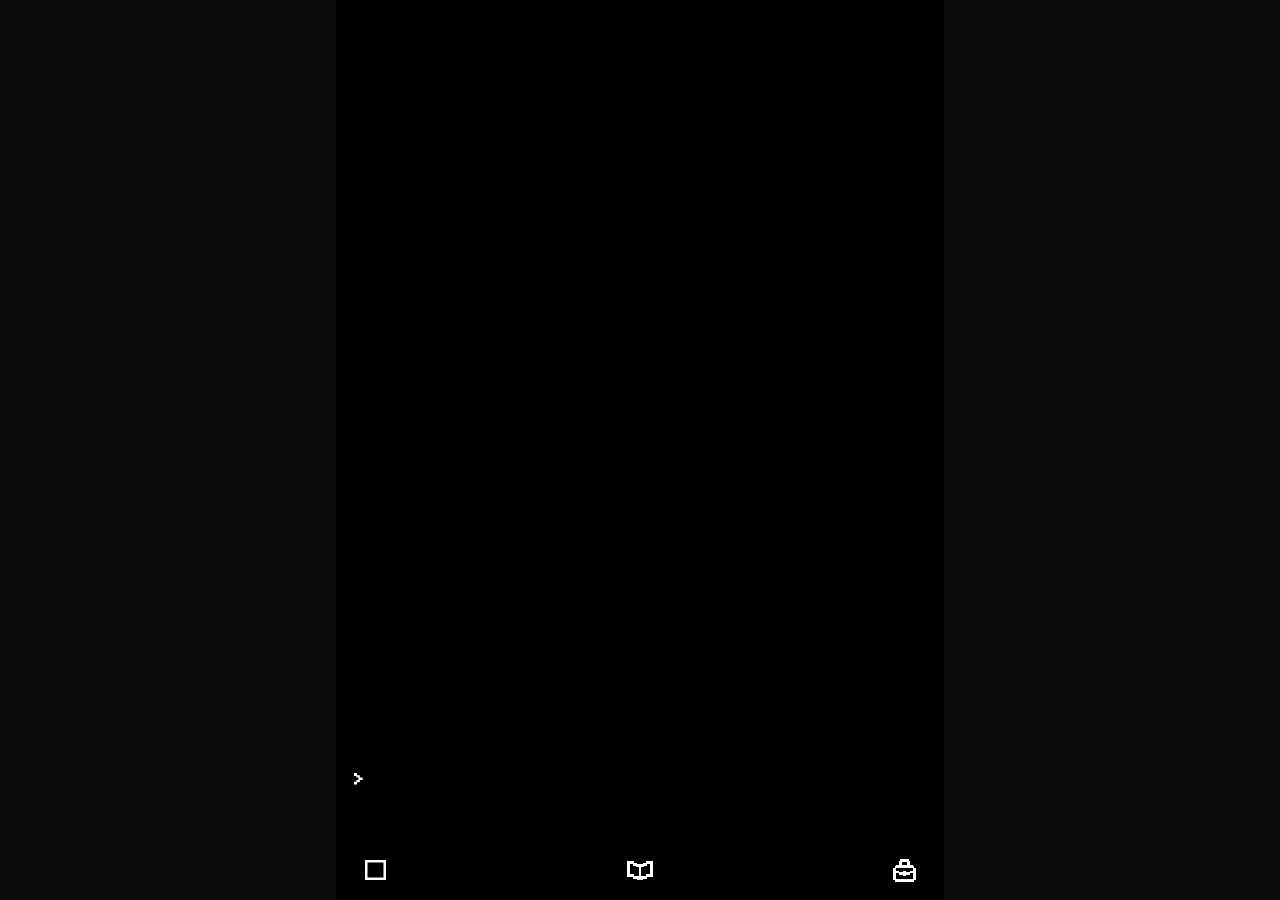
==== esoteric/index.html @ b3be0dc5 "Esoteric stairs in the wall: walked into, treads narrowing toward the edge Co-Authored-By: Claude Op" ====
<!doctype html>
<html lang="en" data-edition="esoteric">
<head>
<meta charset="utf-8">
<meta name="viewport" content="width=device-width, initial-scale=1, viewport-fit=cover, user-scalable=no">
<meta name="theme-color" content="#000000">
<meta name="mobile-web-app-capable" content="yes">
<meta name="apple-mobile-web-app-capable" content="yes">
<meta name="apple-mobile-web-app-status-bar-style" content="black">
<title>LIKE LIKE · esoteric</title>
<link rel="icon" href="data:,">
<link rel="preload" href="font/crooked-hand.woff2?v=6" as="font" type="font/woff2" crossorigin>
<link rel="stylesheet" href="../style.css?v=7">
<link rel="stylesheet" href="edition.css?v=8">
<link rel="stylesheet" href="type.css?v=8">
<link rel="stylesheet" href="controls.css?v=8">
<!-- Load matching room geometry, pointer input and art even with a previous edition cached. -->
<script type="importmap">
{
  "imports": {
    "../src/config.js": "../src/config.js?v=9",
    "../src/game.js": "../src/game.js?v=9",
    "../src/gen.js": "../src/gen.js?v=7",
    "../src/fov.js": "../src/fov.js?v=2",
    "../src/path.js": "../src/path.js?v=2",
    "../src/render.js": "../src/render.js?v=8",
    "../src/marks.js": "../src/marks.js?v=4",
    "../src/text.js": "../src/text.js?v=8",
    "../src/input.js": "../src/input.js?v=6",
    "./edition.js": "./edition.js?v=7",
    "./symbols.js": "./symbols.js?v=7",
    "./terrain.js": "./terrain.js?v=10"
  }
}
</script>
</head>
<body>
<main id="stage">
  <div id="screen" data-look="dark">

    <section id="log" aria-live="polite">
      <div id="log-lines"></div>
    </section>

    <section id="map-wrap">
      <div id="map-field">
        <div id="map" class="map"></div>
      </div>
      <div id="inv" hidden>
        <div id="inv-title"></div>
        <div id="inv-rows"></div>
      </div>
    </section>

    <button id="stats" class="btn" type="button" data-menu="psy"></button>

    <section id="event" hidden aria-live="polite">
      <div id="event-lines"></div>
      <div id="event-links"></div>
      <button id="btn-event-sys" class="link" type="button" data-menu="sys"></button>
    </section>

    <section id="controls">
      <div id="buttons">
        <button id="btn-context" class="btn" type="button" data-action="context"></button>
        <button id="btn-secondary" class="btn" type="button" hidden></button>
        <button id="btn-wait" class="btn" type="button" data-action="wait"></button>
        <button id="btn-act" class="btn" type="button" data-menu="act"></button>
        <button id="btn-use" class="btn" type="button" data-action="use"></button>
      </div>

      <div id="options">
        <button class="btn opt" type="button" data-choose="0"></button>
        <button class="btn opt" type="button" data-choose="1"></button>
        <button class="btn opt" type="button" data-choose="2"></button>
        <button class="btn opt" type="button" data-choose="3"></button>
      </div>

      <div id="navigation">
        <button id="btn-sys" class="btn" type="button" data-menu="sys"></button>
        <button id="btn-memories" class="btn" type="button" data-menu="memories"></button>
        <button id="btn-inv" class="btn" type="button" data-menu="inv"></button>
      </div>
    </section>

  </div>
</main>
<template id="brightness-control">
  <label class="brightness">
    <span class="brightness-label"></span>
    <input type="range" min="40" max="100" value="100">
    <span class="brightness-value" aria-hidden="true"></span>
  </label>
</template>
<script type="module" src="center.js?v=1"></script>
<script type="module" src="brightness.js?v=3"></script>
<script type="module" src="../src/main.js?v=5"></script>
</body>
</html>
---- style.css ----
/* LIKE LIKE — the look.
   A black slab, upright, 9.5 wide and 20 tall. From the top: the log, the square map (or
   the inventory in its place), the stat line, and the controls: a column of buttons on the
   left and an empty space on the right, with wait in its middle. An event takes the whole slab
   for itself. Every size is a multiple of --u, one hundredth of the slab's width, so the
   whole screen scales as one piece.

   Nothing here moves smoothly. Every effect is a few hard frames, each --f long: a tile
   flashes, the screen jumps, a box blinks. No easing, no fades, no glows, no soft shadows.
   A keyframe holds for its frames and then jumps to the next (steps(1, end)). An effect's
   keyframes are named after its class (render.js takes the class off when they end). */

:root {
  --mono: Monaco, Menlo, "DejaVu Sans Mono", Consolas, "Liberation Mono", monospace;
  --around: #191816;
}

* {
  box-sizing: border-box;
  margin: 0;
  padding: 0;
}

html,
body {
  height: 100%;
  overflow: hidden;
  overscroll-behavior: none;
  background: var(--around);
}

body {
  -webkit-user-select: none;
  user-select: none;
  -webkit-touch-callout: none;
  -webkit-tap-highlight-color: transparent;
  touch-action: manipulation;
}

#stage {
  position: fixed;
  inset: 0;
  display: grid;
  place-items: center;
}

/* ---------- the slab ---------- */

#screen {
  --w: min(100vw, calc(100vh * 9.5 / 20));
  --w: min(100vw, calc(100dvh * 9.5 / 20));
  --u: calc(var(--w) / 100);

  /* time. One frame; everything that happens is a whole number of these. */
  --f: 70ms;
  --blink-on: 2; /*     frames a blink stays white (render.js reads these two) */
  --blink-every: 28; /* frames from one blink to the next: about two seconds */
  --step-on: 5; /*      frames a unit's icon takes to step to white and back, in step with
                        the blink (render.js reads it too) */
  --slide-step: calc(var(--f) / 2); /* changing rooms: the map moves a tile each this long */
  /* sensing, in frames (render.js reads these three, to know when the wave is over) */
  --sense-step: 0.5; /*  the wave moves out a ring each this long */
  --sense-on: 1; /*      an open cell is solid this long as the wave crosses it */
  --sense-absorb: 4; /*  a wall that takes it in: solid for half of this, then held for half */
  --ev-every: 4; /*     an event's new paragraphs come this many frames apart */
  /* a press on the map, in frames (render.js reads these three; input.js and main.js
     time by them) */
  --hold-grace: 2; /*   held this long, the cell starts its observing blink (so a quick tap
                        never flashes) */
  --look-on: 4; /*      the observing blink. Held through it, you observe; let go before it
                        is done and it is a tap: you go there */
  --travel-step: 1; /*  a fast move takes a step each this long */
  /* the marks round the square under a finger (marks.js reads these four), as chosen in
     the marks study: line and edge in hundredths of the map's width; box, how many squares
     out the marks go; tap, the frames a tap's corners flash. Observing takes --look-on. */
  --mark-line: 0.7;
  --mark-edge: 0.25;
  --mark-box: 1;
  --mark-tap: 3;

  /* type on buttons is the size of an event screen's: "the same size as the text screen font" */
  --text-size: calc(var(--u) * 4.2);

  /* the controls, in u: a column of five equal boxes on the left, a square space on the
     right with wait in its middle. A box is as wide as the space and its gap leave, and five
     of them are as tall as the space. */
  --right: 58; /*       the space on the right, across */
  --col-gap: 8; /*      between the column of boxes and that space */
  --btn-gap: 2.5; /*    between one box and the next */
  --side: 4; /*         the margin at the sides */
  --top: 3; /*          above the controls */
  --bot: 4; /*          below them (more if the phone's home bar needs it) */
  --stat-h: 8; /*       the stat line */

  /* paper look: the drawing. A pale map, pale buttons, black everything else. */
  --slab: #0b0a09;
  --paper: #ece7d8;
  --unknown: rgb(14, 13, 12);
  --log-now: #f3eee0;
  --log-old: #9a9486;
  --quiet: #6f6a5f;
  --ink-bad: #ee7460;
  --ink-warn: #f0b060;
  --ink-good: #e2cb6c;
  --ink-sense: #93bfd4;
  --ink-slot: #c4beae;
  --btn: #ece7d8;
  --btn-ink: #0b0a09;
  --btn-edge: transparent;
  --quiet-edge: var(--quiet); /* the edge of a quiet button: back, and menu */
  --open-edge: var(--paper); /*  menu's edge while its menu is open */
  --btn-down: #0b0a09;
  --btn-down-ink: #ece7d8;
  --btn-down-edge: #ece7d8;
  --inv-bg: #ece7d8;
  --inv-ink: #0b0a09;
  --inv-quiet: #8b8576;
  --stairs: #f0d060;
  --stairs-ink: #17130b;
  --corpse: #7d1a1a;
  --corpse-ink: #f3eee0;
  /* tile effects: a solid tile and the ink on it */
  --blink: #ffffff;
  --blink-ink: #0b0a09;
  --step-to: #0b0a09; /* a unit's icon steps to this and back: on pale ground, to ink */
  --blink-box: #0b0a09;
  --hit: #c8281a;
  --hit-ink: #ffffff;
  /* sense: a little white over the square (the paper look is light, so a little more) */
  --sense-wash: rgba(255, 255, 255, 0.3);
  --sense-wash-held: rgba(255, 255, 255, 0.15);
  --gold: #f0c020;
  --gold-ink: #17130b;
  --dig: #6e4a22;
  --dig-ink: #ece7d8;
  --box: #0b0a09; /*    the look cursor: two hard rings, so it reads on any tile */
  --box-in: #ffffff;
  /* the trail: a wash laid over each cell of the way, bright while you drag, dim as you walk */
  --trail-hot: rgba(52, 40, 18, 0.3);
  --trail-dim: rgba(52, 40, 18, 0.13);
  --blood: #a01212;

  position: relative;
  width: var(--w);
  height: calc(var(--w) * 20 / 9.5);
  display: grid;
  /* the log takes whatever the map, the stat line and the controls leave */
  grid-template-rows: minmax(0, 1fr) calc(var(--u) * 100) calc(var(--u) * var(--stat-h)) auto;
  overflow: hidden;
  background: var(--slab);
  color: var(--paper);
  font-family: var(--mono);
  font-variant-ligatures: none;
}

/* dark look: Ultima V. Pure black, and a few flat inks from the EGA's sixteen. */
#screen[data-look="dark"] {
  --slab: #000;
  --paper: #fff;
  --unknown: #000;
  --log-now: #fff;
  --log-old: #aaa;
  --quiet: #555;
  --ink-bad: #f55;
  --ink-warn: #ff5;
  --ink-good: #ff5;
  --ink-sense: #5ff;
  --ink-slot: #aaa;
  --btn: transparent;
  --btn-ink: #fff;
  /* The lines round the buttons and the menu's options: none, or a step of
     grey up to white, as set in the menu ("outlines", data-outlines below). Quiet buttons
     and the event screen's menu take half as much. */
  --edge: transparent;
  --edge-quiet: transparent;
  --btn-edge: var(--edge);
  --quiet-edge: var(--edge-quiet);
  --open-edge: var(--edge);
  --event-edge: var(--edge-quiet);
  --btn-down: #fff;
  --btn-down-ink: #000;
  --btn-down-edge: #fff;
  --inv-bg: #000;
  --inv-ink: #fff;
  --inv-quiet: #aaa;
  --stairs: #ff5;
  --stairs-ink: #000;
  --corpse: #a00;
  --corpse-ink: #fff;
  --blink: #fff;
  --blink-ink: #000;
  --step-to: #fff;
  --blink-box: #fff;
  --hit: #f55;
  --hit-ink: #000;
  --sense-wash: rgba(255, 255, 255, 0.14);
  --sense-wash-held: rgba(255, 255, 255, 0.07);
  --gold: #ff5;
  --gold-ink: #000;
  --dig: #a50;
  --dig-ink: #000;
  --box: #fff;
  --box-in: #000;
  /* the trail: a blue the dungeon has nowhere else (the walls are grey), a flat light step
     and then a darker one */
  --trail-hot: rgba(120, 140, 255, 0.5);
  --trail-dim: rgba(120, 140, 255, 0.26);
  --blood: #a00;
}

/* The outlines setting, a step at a time: n eighths of the way from black to white,
   and half that for the quiet ones. 0, the start, is no lines at all. */
#screen[data-look="dark"][data-outlines="1"] { --edge: #202020; --edge-quiet: #101010; }
#screen[data-look="dark"][data-outlines="2"] { --edge: #404040; --edge-quiet: #202020; }
#screen[data-look="dark"][data-outlines="3"] { --edge: #606060; --edge-quiet: #303030; }
#screen[data-look="dark"][data-outlines="4"] { --edge: #808080; --edge-quiet: #404040; }
#screen[data-look="dark"][data-outlines="5"] { --edge: #9f9f9f; --edge-quiet: #505050; }
#screen[data-look="dark"][data-outlines="6"] { --edge: #bfbfbf; --edge-quiet: #606060; }
#screen[data-look="dark"][data-outlines="7"] { --edge: #dfdfdf; --edge-quiet: #707070; }
#screen[data-look="dark"][data-outlines="8"] { --edge: #ffffff; --edge-quiet: #808080; }

/* ---------- the log: one list. The newest lines are bright; older ones climb, dimmer ---------- */

#log {
  overflow: hidden;
  padding: 0 calc(var(--u) * 4) calc(var(--u) * 2.6);
}

/* The newest line is first in the list and sits at the bottom; older ones stack up from it.
   A line that would not fit whole wraps into a second column, which is off the edge and
   clipped. So the top is a hard cut, and it never slices a line. */
#log-lines {
  height: 100%;
  display: flex;
  flex-flow: column-reverse wrap;
  align-content: flex-start;
  overflow: hidden;
}

/* events are spaced out a little: the gap is part of the line */
.line {
  flex: none;
  width: 100%;
  padding-top: calc(var(--u) * 1.9);
  font-size: calc(var(--u) * 3.7);
  line-height: 1.34;
  color: var(--log-now);
  overflow-wrap: anywhere;
}

.line.k-bad {
  color: var(--ink-bad);
}
.line.k-good {
  color: var(--ink-good);
}
.line.k-sense {
  color: var(--ink-sense);
}
/* an empty slot is quieter than writing, but still readable while it is the newest line */
.line.k-slot {
  color: var(--ink-slot);
}
/* whatever it was, an older line is one flat dimmer colour */
.line.old {
  color: var(--log-old);
}

/* ---------- the map: 11 by 11 characters, each on one flat tile ---------- */

#map-wrap {
  position: relative;
  overflow: hidden;
  background: var(--unknown);
}

.map {
  position: absolute;
  inset: 0;
  display: grid;
  grid-template-columns: repeat(var(--room-size, 11), 1fr);
  grid-template-rows: repeat(var(--room-size, 11), 1fr);
  font-size: calc(var(--u) * 6.7);
  line-height: 1;
  background: var(--unknown);
}

/* render.js gives each cell its ink and its ground as --fg and --bg */
.c {
  position: relative;
  display: flex;
  align-items: center;
  justify-content: center;
  overflow: hidden;
  color: var(--fg);
  background-color: var(--bg);
  /* cells overlap a hair so no seam shows between them */
  margin: 0 -0.6px -0.6px 0;
}
.map .c {
  cursor: pointer;
}
/* the map is pressed, held and dragged on: no zoom, no scroll, no selection, no callout */
#map,
#map .c {
  touch-action: none;
  -webkit-user-select: none;
  user-select: none;
  -webkit-touch-callout: none;
}

/* The trail: the way a fast move would walk, from the step beside you to where you would
   stop, as Brogue lights its travel route. A flat wash over each cell's own ground (a
   picture on top of --bg, so the painting under it is never touched). Bright while you
   drag (the map is trail-hot), and the cell under your finger has the look cursor, held
   steady. Let go and the walk begins: then it is dim, the way still ahead. The tile
   effects and the blink lay their own solid ground and take the wash off while they last. */
.c.trail {
  background-image: linear-gradient(var(--trail-dim), var(--trail-dim));
}
.map.trail-hot .c.trail {
  background-image: linear-gradient(var(--trail-hot), var(--trail-hot));
}
/* the cell a drag would go to: the look cursor, steady. A finger covers the cell's middle
   on a phone, so it is its edges that show it. */
.c.aim {
  z-index: 2;
  box-shadow: inset 0 0 0 calc(var(--u) * 0.5) var(--box), inset 0 0 0 calc(var(--u) * 1) var(--box-in);
}

/* The marks round the square under a finger (marks.js): corners round where a drag would
   go, and a box closing in on a square held to observe. A finger hides the square itself,
   so they are drawn in the squares round it, on a layer over the map: plain rectangles in
   the look cursor's two colours, each line on a thin edge of the other so it reads on any
   tile. Over the cells and their effects, under the sheet for dying and going down (5).
   Never takes a touch. */
.marks,
.marks-dest,
.marks-look {
  position: absolute;
  inset: 0;
  pointer-events: none;
}
.marks {
  z-index: 4;
  overflow: hidden;
}
.marks-line,
.marks-edge {
  position: absolute;
}
.marks-line {
  background: var(--box);
}
.marks-edge {
  background: var(--box-in);
}

/* Monaco has no bold. A thin stroke in the same ink does the job. */
.c.b {
  -webkit-text-stroke: 0.045em currentColor;
}

/* Something new to observe on a unit you've noticed, sensing found it most often: its icon,
   not its square, steps to white and back (to ink in the paper look), a frame a step ("the individual icon (not the
   square should change color in stepwise fashion)"). About every two seconds; render.js puts
   "stepping" on the slab for those frames, so every unit steps in step, and never while a
   sense wave is still going. :where() keeps this weaker than the tile effects below, so a
   blow or the observing blink on the same tile shows over it. */
:where(#screen.stepping) .c.more {
  animation: fx-step calc(var(--f) * var(--step-on)) steps(1, end);
}
@keyframes fx-step {
  0% {
    color: color-mix(in srgb, var(--fg), var(--step-to) 33%);
  }
  20% {
    color: color-mix(in srgb, var(--fg), var(--step-to) 67%);
  }
  40% {
    color: var(--step-to);
  }
  60% {
    color: color-mix(in srgb, var(--fg), var(--step-to) 67%);
  }
  80%,
  100% {
    color: color-mix(in srgb, var(--fg), var(--step-to) 33%);
  }
}

/* --- tile effects. One to a tile at a time. Each that lays a solid ground takes the
   trail's wash off for its frames (background-image: none). --- */

/* observing: a look cursor on the held cell, for the whole --look-on window. A hard box:
   on a frame, off a frame, on a frame, off a frame. Still held when it is over, the
   observation comes; let go before, and it stops. */
.c.fx-observe {
  z-index: 2;
  animation: fx-observe calc(var(--f) * var(--look-on)) steps(1, end);
}
@keyframes fx-observe {
  0% {
    box-shadow: inset 0 0 0 calc(var(--u) * 0.5) var(--box), inset 0 0 0 calc(var(--u) * 1) var(--box-in);
  }
  25% {
    box-shadow: none;
  }
  50% {
    box-shadow: inset 0 0 0 calc(var(--u) * 0.5) var(--box), inset 0 0 0 calc(var(--u) * 1) var(--box-in);
  }
  75%,
  100% {
    box-shadow: none;
  }
}

/* sense: a wave. It starts on your square and spreads a step at a time through every cell
   it can cross. render.js gives each cell --d, the step it arrives on; the cell waits that
   many steps and is then lightened for --sense-on frames, so what you see is a band moving
   out, two rings wide. Only lightened, a little: "sense should not be as radical color
   wise. square color should only be slightly lightened". A wash of white over the square's
   own colour (an inset shadow, under its mark), so the mark keeps its colour too. */
.c.fx-wave {
  z-index: 2;
  animation: fx-wave calc(var(--f) * var(--sense-on)) steps(1, end)
    calc(var(--f) * var(--sense-step) * var(--d, 0));
}
@keyframes fx-wave {
  0%,
  100% {
    background-image: none;
    box-shadow: inset 0 0 0 999px var(--sense-wash);
  }
}
/* ...and what stops it takes it in: a wall, the locked door, the bust. Lightened like the
   rest when the wave arrives, but it holds a frame longer, and then for two frames it is
   lightened half as much before it is itself again. So the band goes out and the room's
   edge stays lit behind it for a moment, fading. (--sense-absorb is the four frames.) */
.c.fx-absorb {
  z-index: 2;
  animation: fx-absorb calc(var(--f) * var(--sense-absorb)) steps(1, end)
    calc(var(--f) * var(--sense-step) * var(--d, 0));
}
@keyframes fx-absorb {
  0% {
    background-image: none;
    box-shadow: inset 0 0 0 999px var(--sense-wash);
  }
  50%,
  100% {
    background-image: none;
    box-shadow: inset 0 0 0 999px var(--sense-wash-held);
  }
}

/* ...and a unit the wave reaches, the toad or the bust: its square stays as it is, and its
   icon steps to white and back as the wave gets there, as it does when it has something new
   (fx-step). "the individual icon (not the square should change color in stepwise fashion)". */
.c.fx-wave-icon {
  z-index: 2;
  animation: fx-wave-icon calc(var(--f) * var(--step-on)) steps(1, end)
    calc(var(--f) * var(--sense-step) * var(--d, 0));
}
@keyframes fx-wave-icon {
  0% {
    color: color-mix(in srgb, var(--fg), var(--step-to) 33%);
  }
  20% {
    color: color-mix(in srgb, var(--fg), var(--step-to) 67%);
  }
  40% {
    color: var(--step-to);
  }
  60% {
    color: color-mix(in srgb, var(--fg), var(--step-to) 67%);
  }
  80%,
  100% {
    color: color-mix(in srgb, var(--fg), var(--step-to) 33%);
  }
}

/* digging: your tile, two frames */
.c.fx-dig {
  z-index: 2;
  animation: fx-dig calc(var(--f) * 2) steps(1, end);
}
@keyframes fx-dig {
  0%,
  100% {
    color: var(--dig-ink);
    background-color: var(--dig);
    background-image: none;
  }
}

/* the golden door opening: its tile, solid gold, two frames */
.c.fx-unlock {
  z-index: 2;
  animation: fx-unlock calc(var(--f) * 2) steps(1, end);
}
@keyframes fx-unlock {
  0%,
  100% {
    color: var(--gold-ink);
    background-color: var(--gold);
    background-image: none;
  }
}

/* a miss: the tile in inverse video, two frames. No jolt. */
.c.fx-miss {
  z-index: 2;
  animation: fx-miss calc(var(--f) * 2) steps(1, end);
}
@keyframes fx-miss {
  0%,
  100% {
    color: var(--bg);
    background-color: var(--fg);
    background-image: none;
  }
}

/* a hit: the struck tile is solid red, itself, solid red. Three frames, with the jolt. */
.c.fx-hit {
  z-index: 2;
  animation: fx-hit calc(var(--f) * 3) steps(1, end);
}
@keyframes fx-hit {
  0% {
    color: var(--hit-ink);
    background-color: var(--hit);
    background-image: none;
  }
  33.33% {
    color: var(--fg);
    background-color: var(--bg);
    background-image: none;
  }
  66.67%,
  100% {
    color: var(--hit-ink);
    background-color: var(--hit);
    background-image: none;
  }
}

/* a kill: the same, two frames longer. Then the corpse is simply there. */
.c.fx-kill {
  z-index: 2;
  animation: fx-kill calc(var(--f) * 5) steps(1, end);
}
@keyframes fx-kill {
  0% {
    color: var(--hit-ink);
    background-color: var(--hit);
    background-image: none;
  }
  20% {
    color: var(--fg);
    background-color: var(--bg);
    background-image: none;
  }
  40% {
    color: var(--hit-ink);
    background-color: var(--hit);
    background-image: none;
  }
  60% {
    color: var(--fg);
    background-color: var(--bg);
    background-image: none;
  }
  80%,
  100% {
    color: var(--hit-ink);
    background-color: var(--hit);
    background-image: none;
  }
}

/* --- changing rooms: the old room leaves the way you came from and the new one follows
   it in, a tile at a time, eleven steps --- */
.map.ghost {
  z-index: 3;
  pointer-events: none;
}
.map.out-n {
  animation: out-n calc(var(--slide-step) * var(--room-size, 11)) steps(var(--room-size, 11), start) forwards;
}
.map.out-e {
  animation: out-e calc(var(--slide-step) * var(--room-size, 11)) steps(var(--room-size, 11), start) forwards;
}
.map.out-s {
  animation: out-s calc(var(--slide-step) * var(--room-size, 11)) steps(var(--room-size, 11), start) forwards;
}
.map.out-w {
  animation: out-w calc(var(--slide-step) * var(--room-size, 11)) steps(var(--room-size, 11), start) forwards;
}
.map.in-n {
  animation: in-n calc(var(--slide-step) * var(--room-size, 11)) steps(var(--room-size, 11), start);
}
.map.in-e {
  animation: in-e calc(var(--slide-step) * var(--room-size, 11)) steps(var(--room-size, 11), start);
}
.map.in-s {
  animation: in-s calc(var(--slide-step) * var(--room-size, 11)) steps(var(--room-size, 11), start);
}
.map.in-w {
  animation: in-w calc(var(--slide-step) * var(--room-size, 11)) steps(var(--room-size, 11), start);
}
@keyframes out-n {
  to {
    transform: translateY(100%);
  }
}
@keyframes in-n {
  from {
    transform: translateY(-100%);
  }
}
@keyframes out-s {
  to {
    transform: translateY(-100%);
  }
}
@keyframes in-s {
  from {
    transform: translateY(100%);
  }
}
@keyframes out-e {
  to {
    transform: translateX(-100%);
  }
}
@keyframes in-e {
  from {
    transform: translateX(100%);
  }
}
@keyframes out-w {
  to {
    transform: translateX(100%);
  }
}
@keyframes in-w {
  from {
    transform: translateX(-100%);
  }
}

/* --- a sheet over the map, for dying and for going down --- */
#map-wrap::before {
  content: "";
  position: absolute;
  inset: 0;
  z-index: 5;
  pointer-events: none;
  visibility: hidden;
  background-color: #000;
}

/* dying: red, black, red, two frames each. Then you are at the entrance. */
#screen.fx-death #map-wrap::before {
  animation: fx-death calc(var(--f) * 6) steps(1, end);
}
@keyframes fx-death {
  0% {
    visibility: visible;
    background-color: var(--blood);
  }
  33.33% {
    visibility: visible;
    background-color: #000;
  }
  66.67%,
  100% {
    visibility: visible;
    background-color: var(--blood);
  }
}

/* going down, and starting again: the map is black for two frames, then it is the new one */
#screen.fx-descend #map-wrap::before {
  animation: fx-descend calc(var(--f) * 2) steps(1, end);
}
@keyframes fx-descend {
  0%,
  100% {
    visibility: visible;
  }
}

/* --- damage: the whole screen jolts. Hard offsets, a frame each, then home. --- */

/* something else is struck: right-down, left-up, right */
#screen.fx-jolt > * {
  animation: fx-jolt calc(var(--f) * 3) steps(1, end);
}
@keyframes fx-jolt {
  0% {
    transform: translate(calc(var(--u) * 1), calc(var(--u) * 1));
  }
  33.33% {
    transform: translate(calc(var(--u) * -1), calc(var(--u) * -1));
  }
  66.67%,
  100% {
    transform: translate(calc(var(--u) * 1), 0);
  }
}

/* you are struck: bigger, a frame longer, and the hp number flashes red with it */
#screen.fx-hurt > * {
  --hurt-x: calc(var(--u) * 2);
  animation: fx-hurt calc(var(--f) * 4) steps(1, end);
}
@keyframes fx-hurt {
  0% {
    transform: translate(var(--hurt-x), calc(var(--u) * 1));
  }
  25% {
    transform: translate(calc(-1 * var(--hurt-x)), calc(var(--u) * -1));
  }
  50% {
    transform: translate(var(--hurt-x), 0);
  }
  75%,
  100% {
    transform: translate(calc(var(--u) * -1), 0);
  }
}
#screen.fx-hurt .stat.hp .v {
  animation: fx-hurt-hp calc(var(--f) * 4) steps(1, end);
}
@keyframes fx-hurt-hp {
  0% {
    color: var(--hit-ink);
    background-color: var(--hit);
  }
  50% {
    color: var(--c);
    background-color: transparent;
  }
  75%,
  100% {
    color: var(--hit-ink);
    background-color: var(--hit);
  }
}

/* ---------- the inventory: a list where the map was, on the map's eleven rows ---------- */

#inv {
  position: absolute;
  inset: 0;
  z-index: 6;
  display: grid;
  grid-template-rows: 1fr 10fr;
  background: var(--inv-bg);
  color: var(--inv-ink);
}
#inv[hidden] {
  display: none;
}
#inv-title {
  display: flex;
  align-items: flex-end;
  padding: 0 calc(var(--u) * 5) calc(var(--u) * 1.2);
  font-size: calc(var(--u) * 3.7);
  color: var(--inv-quiet);
}
#inv-rows {
  display: grid;
  grid-template-rows: repeat(10, 1fr);
}
.row {
  display: flex;
  align-items: center;
  justify-content: space-between;
  gap: calc(var(--u) * 3);
  min-width: 0;
  padding: 0 calc(var(--u) * 5);
  font-size: calc(var(--u) * 4.6);
  white-space: nowrap;
  cursor: pointer;
}
.row .state {
  font-size: calc(var(--u) * 3.7);
  color: var(--inv-quiet);
}
/* the item you are on: inverse video */
.row.cursor {
  background: var(--inv-ink);
  color: var(--inv-bg);
}
/* Something about an item you have not inspected: its name blinks, in step with the map's
   blink and for the same two frames. The name alone turns to inverse video, a flat tile
   behind the word (on the row you are on, which is inverse already, it turns back). */
.row .name {
  margin: 0 calc(var(--u) * -1.2);
  padding: calc(var(--u) * 0.8) calc(var(--u) * 1.2);
}
#screen.blink .row.more .name {
  background: var(--inv-ink);
  color: var(--inv-bg);
}
#screen.blink .row.more.cursor .name {
  background: var(--inv-bg);
  color: var(--inv-ink);
}

/* ---------- an event: a screen of its own. No log, no map, no stats, no buttons.
   Text from the top, and the choices as links at the bottom. ---------- */

#event {
  --ev-bg: #000;
  --ev-ink: #e6e1d2;
  --ev-old: #8e897c; /*   paragraphs that were already there */
  --ev-slot: #6f6a5f; /*  an empty slot */
  --ev-song: #b3ad92; /*  what is sung */
  --ev-link: #99a3ff; /*  hypertext */
  --ev-link-quiet: #666da6; /* the way back */
  --ev-side: calc(var(--u) * 8);
  --ev-size: var(--text-size);
  --ev-gap: calc(var(--u) * 6.7); /*   between paragraphs: a line */
  --ev-inner: calc(var(--u) * 2.5); /* inside a paragraph, between a line and the next */
  --ev-indent: calc(var(--u) * 6); /*  a song */
  position: absolute;
  inset: 0;
  z-index: 8;
  display: flex;
  flex-direction: column;
  padding: calc(var(--u) * 14) var(--ev-side) calc(var(--u) * 3.5);
  background: var(--ev-bg);
  color: var(--ev-ink);
  font-size: var(--ev-size);
  line-height: 1.6;
}
#event[hidden] {
  display: none;
}

/* a little colour by kind of event, kept flat */
#event[data-id="toad"] {
  --ev-song: #8fbd78;
}
#event[data-id="memory"] {
  --ev-bg: #0c0922;
  --ev-ink: #d2c8f2;
  --ev-old: #8a81ad;
  --ev-slot: #6a628c;
}

/* everything else is gone while it is up */
#screen[data-screen="event"] > :not(#event) {
  visibility: hidden;
}

/* the text. If it is taller than the room above the links, it scrolls. */
#event-lines {
  position: relative;
  flex: 1;
  min-height: 0;
  overflow-x: hidden;
  overflow-y: auto;
  overscroll-behavior: contain;
  touch-action: pan-y;
  scrollbar-width: none;
}
#event-lines::-webkit-scrollbar {
  display: none;
}

.passage + .passage {
  margin-top: var(--ev-gap);
}
.passage > * + * {
  margin-top: var(--ev-inner);
}
.ev-line {
  overflow-wrap: anywhere;
}
.ev-line.slot {
  color: var(--ev-slot);
}
/* a song: indented, its lines run together, in its own quiet colour */
.verse {
  padding-left: var(--ev-indent);
  color: var(--ev-song);
}
.passage.old,
.passage.old .verse {
  color: var(--ev-old);
}
.passage.old .ev-line.slot {
  color: var(--ev-slot);
}

/* New paragraphs come one after another, each whole: the k-th is not there, then it is. */
.passage.enter {
  animation: ev-enter calc(var(--f) * var(--ev-every) * var(--k, 0)) steps(1, end);
}
@keyframes ev-enter {
  0% {
    visibility: hidden;
  }
  100% {
    visibility: visible;
  }
}

/* the choices: links, one to a line, each a full-width row for a thumb */
#event-links {
  flex: none;
  display: flex;
  flex-direction: column;
  margin: calc(var(--u) * 5) calc(var(--ev-side) * -1) 0;
}
.link {
  position: relative;
  display: flex;
  align-items: center;
  width: 100%;
  height: calc(var(--u) * 10);
  padding: 0 var(--ev-side);
  border: 0;
  border-radius: 0;
  -webkit-appearance: none;
  appearance: none;
  background: transparent;
  color: var(--ev-link);
  font-family: var(--mono);
  font-size: var(--ev-size);
  line-height: 1.2;
  text-align: left;
  cursor: pointer;
  touch-action: none;
  outline: none;
}
.link[data-kind="back"] {
  color: var(--ev-link-quiet);
}
/* the one the keys are on */
.link.cursor::before {
  content: ">";
  position: absolute;
  left: calc(var(--u) * 3.4);
}
/* pressed: inverse video, at once */
.link.down {
  background: var(--ev-link);
  color: var(--ev-bg);
}
.link[data-kind="back"].down {
  background: var(--ev-link-quiet);
}

#btn-event-sys {
  flex: none;
  justify-content: center;
  height: calc(var(--u) * 7.5);
  margin-top: calc(var(--u) * 4);
  padding: 0;
  color: var(--ev-old);
  font-size: calc(var(--u) * 3.7);
  box-shadow: inset 0 0 0 calc(var(--u) * 0.3) var(--event-edge, var(--ev-slot));
}
#btn-event-sys.open {
  color: var(--ev-ink);
}

button:focus-visible {
  outline: 2px solid currentColor;
  outline-offset: -3px;
}

/* ---------- the stat line ---------- */

#stats {
  display: flex;
  align-items: center;
  gap: calc(var(--u) * 4);
  padding: 0 calc(var(--u) * 4);
  font-size: calc(var(--u) * 4.3);
  white-space: nowrap;
}

.stat {
  display: inline-flex;
  gap: calc(var(--u) * 1.2);
}

.stat .v {
  --c: var(--paper);
  color: var(--c);
}
.stat .v.unknown {
  --c: var(--quiet);
}
.stat.hp.hurt .v {
  --c: var(--ink-warn);
}
.stat.hp.low .v {
  --c: var(--ink-bad);
}

/* ---------- the controls: a column of boxes on the left, wait on the right ----------
   Five boxes, all the same, wider than they are tall: the top one (sense), inv, psy, *
   and menu, top to bottom. The column is as tall as the space on the right is wide, and
   its left is the screen's margin; a wide gap keeps it away from that space. Pressed is
   inverse video, in one step. The d-pad is gone: tap the map to go somewhere. */

#controls {
  --btn-w: calc(100 - 2 * var(--side) - var(--right) - var(--col-gap));
  --btn-h: calc((var(--right) - 4 * var(--btn-gap)) / 5);
  display: grid;
  /* the column of boxes, the gap, the space on the right */
  grid-template-columns: calc(var(--u) * var(--btn-w)) calc(var(--u) * var(--right));
  column-gap: calc(var(--u) * var(--col-gap));
  /* five boxes: as tall as the space is wide */
  grid-template-rows: repeat(5, calc(var(--u) * var(--btn-h)));
  row-gap: calc(var(--u) * var(--btn-gap));
  /* clear of the phone's home bar */
  padding: calc(var(--u) * var(--top)) calc(var(--u) * var(--side))
    max(calc(var(--u) * var(--bot)), env(safe-area-inset-bottom, 0px));
}

/* The buttons sit straight on the controls' grid, so menu is one of the column. */
#buttons {
  display: contents;
}
#btn-context {
  grid-area: 1 / 1;
}
#btn-inv {
  grid-area: 2 / 1;
}
#btn-psy {
  grid-area: 3 / 1;
}
#btn-act {
  grid-area: 4 / 1;
}
#btn-sys {
  grid-area: 5 / 1;
}
/* wait sits in the middle of the space on the right, a third of it across. The rest of the
   space is empty for now. */
#btn-wait {
  grid-area: 1 / 2 / 6 / 3;
  place-self: center;
  width: calc(var(--u) * var(--right) * 0.335);
  height: calc(var(--u) * var(--right) * 0.335);
}

/* on the inventory screen: inspect, use, back, a space, and menu. No psy, no *.
   Wait's place is blank, as there is no waiting (the arrow keys move through the list). */
#btn-use {
  display: none;
  grid-area: 2 / 1;
}
#screen[data-screen="inv"] #btn-use {
  display: flex;
}
#screen[data-screen="inv"] #btn-inv {
  grid-area: 3 / 1;
}
#screen[data-screen="inv"] #btn-psy,
#screen[data-screen="inv"] #btn-act {
  display: none;
}

/* a menu: four options, two by two, across the whole width above menu's box (the top four
   rows). Wait goes while it is up (the arrow keys move between the options). */
#options {
  display: none;
  grid-area: 1 / 1 / 5 / 3;
  grid-template-columns: 1fr 1fr;
  grid-template-rows: 1fr 1fr;
  gap: calc(var(--u) * 3);
}
#controls[data-menu] #options {
  display: grid;
}
#controls[data-menu] #buttons {
  display: none;
}
#controls[data-menu] #btn-wait {
  visibility: hidden;
}

.btn {
  display: flex;
  align-items: center;
  justify-content: center;
  min-width: 0;
  border: 0;
  border-radius: 0;
  -webkit-appearance: none;
  appearance: none;
  background: var(--btn);
  color: var(--btn-ink);
  box-shadow: inset 0 0 0 calc(var(--u) * 0.45) var(--btn-edge);
  font-family: var(--mono);
  font-size: var(--text-size);
  line-height: 1.1;
  cursor: pointer;
  touch-action: none;
  outline: none;
}

/* A mark, not a word (the * and the "..."): render.js measures where its ink sits in the
   font the device uses and sets --ink-y, and this moves it there, so it is in the middle. */
#btn-act,
#btn-wait {
  padding-top: max(0em, calc(var(--ink-y, 0em) * 2));
  padding-bottom: max(0em, calc(var(--ink-y, 0em) * -2));
}

.btn.down {
  background: var(--btn-down);
  color: var(--btn-down-ink);
  box-shadow: inset 0 0 0 calc(var(--u) * 0.45) var(--btn-down-edge);
}

/* the top button takes the colour of what you are standing on */
#btn-context[data-context="stairs"] {
  background: var(--stairs);
  color: var(--stairs-ink);
  box-shadow: none;
}
#btn-context[data-context="stairs"].down {
  background: var(--stairs-ink);
  color: var(--stairs);
  box-shadow: inset 0 0 0 calc(var(--u) * 0.45) var(--stairs);
}
#btn-context[data-context="corpse"] {
  background: var(--corpse);
  color: var(--corpse-ink);
  box-shadow: none;
}
#btn-context[data-context="corpse"].down {
  background: var(--corpse-ink);
  color: var(--corpse);
}

/* quiet buttons: outlined, on the slab. Back, and menu. */
#screen[data-screen="inv"] #btn-inv,
.opt[data-kind="back"],
#btn-sys {
  background: transparent;
  color: var(--paper);
  box-shadow: inset 0 0 0 calc(var(--u) * 0.45) var(--quiet-edge);
}
#screen[data-screen="inv"] #btn-inv.down,
.opt[data-kind="back"].down,
#btn-sys.down {
  background: var(--paper);
  color: var(--slab);
  box-shadow: none;
}

/* menu: restart and the look are under it. It is a square, not a word (decision 104). */
#btn-sys {
  color: var(--log-old);
  box-shadow: inset 0 0 0 calc(var(--u) * 0.3) var(--quiet-edge);
}
#controls[data-menu="sys"] #btn-sys {
  color: var(--paper);
  box-shadow: inset 0 0 0 calc(var(--u) * 0.3) var(--open-edge);
}
#btn-sys::before,
#btn-event-sys::before {
  content: "";
  flex: none;
  width: calc(var(--u) * 3.6);
  height: calc(var(--u) * 3.6);
  box-shadow: inset 0 0 0 calc(var(--u) * 0.45) currentColor;
}

.opt {
  padding: 0 calc(var(--u) * 1);
}
.opt.empty {
  visibility: hidden;
}
/* the option the arrow keys are on: a hard ring inside it */
.opt.cursor {
  box-shadow: inset 0 0 0 calc(var(--u) * 0.8) var(--btn), inset 0 0 0 calc(var(--u) * 1.5) var(--btn-ink);
}
.opt[data-kind="back"].cursor {
  box-shadow: inset 0 0 0 calc(var(--u) * 0.45) var(--paper);
}
.opt.cursor.down {
  box-shadow: inset 0 0 0 calc(var(--u) * 0.45) var(--btn-down-edge);
}
/* a readout, not a button */
.opt:disabled {
  background: transparent;
  color: var(--paper);
  box-shadow: none;
  cursor: default;
}

#screen[data-look="dark"] .opt.cursor {
  box-shadow: inset 0 0 0 calc(var(--u) * 0.45) var(--btn-ink), inset 0 0 0 calc(var(--u) * 0.9) #000,
    inset 0 0 0 calc(var(--u) * 1.35) var(--btn-ink);
}
#screen[data-look="dark"] .opt[data-kind="back"].cursor {
  box-shadow: inset 0 0 0 calc(var(--u) * 0.45) var(--paper);
}
#screen[data-look="dark"] .opt.cursor.down {
  box-shadow: none;
}

/* ---------- wait ("..."), alone where the middle of the pad was ----------
   No box of its own (decision 108), in either look and at any outlines setting. In the
   paper look it is a pale square, as the pad's middle was; in the dark look, just the mark.
   Pressed, it fills. */

#btn-wait {
  box-shadow: none;
}
#btn-wait.down {
  background: var(--btn-down);
  color: var(--btn-down-ink);
  box-shadow: none;
}
/* there is no waiting in the inventory */
#screen[data-screen="inv"] #btn-wait {
  color: transparent;
  pointer-events: none;
}

/* For someone who has asked for less motion: nothing jumps and nothing slides.
   The flashes on single tiles stay. The sense wave is a thing that travels, so it does not
   run: render.js flashes only your own square (the wave's first step) and leaves the rest.
   The held cell's box comes once, not twice; the hold is as long as ever. */
@keyframes fx-observe-still {
  0% {
    box-shadow: inset 0 0 0 calc(var(--u) * 0.5) var(--box), inset 0 0 0 calc(var(--u) * 1) var(--box-in);
  }
  50%,
  100% {
    box-shadow: none;
  }
}
@media (prefers-reduced-motion: reduce) {
  .c.fx-observe {
    animation-name: fx-observe-still;
  }
  #screen.fx-jolt > *,
  #screen.fx-hurt > *,
  .map.in-n,
  .map.in-e,
  .map.in-s,
  .map.in-w {
    animation: none;
  }
  .map.ghost {
    display: none;
  }
}
---- esoteric/edition.css ----
@font-face {
  font-family: "Crooked Hand";
  src: url("font/crooked-hand.woff2?v=6") format("woff2");
  font-style: normal;
  font-weight: 400;
  font-display: swap;
}

:root {
  --mono: "Crooked Hand", Monaco, monospace;
  --around: #0c0c0b;
}

#screen[data-look="dark"] {
  --chalk: #fff;
  --shoot: #75fb4c;
  --sulphur: #ffff54;
  --stone: #c6c6ba;
  --asleep: #b7cf9c;
  --awake: #dcffb5;
  --blood-ink: #ff7467;
  --log-old: #99998e;
  --quiet: #79796f;
  --ink-sense: var(--shoot);
  --ink-good: var(--sulphur);
  --stairs: var(--sulphur);
  --trail-hot: rgb(255 255 195 / 36%);
  --trail-dim: rgb(255 255 195 / 16%);
}

#screen[data-look="paper"] {
  --unknown: #ece7d8;
  --chalk: #252219;
  --shoot: #35701a;
  --sulphur: #886000;
  --stone: #5c5b4e;
  --asleep: #425735;
  --awake: #164e17;
  --blood-ink: #a23327;
}

/* Seven equal tracks run to the edge. The drawn walls have their own
   clearance inside the outer tiles. */
#map-field {
  position: absolute;
  inset: 0;
}
/* The outermost wall ink has five brush pixels of clearance. Keep the
   larger incoming hit inside four of those pixels, even after rounding. */
#screen.fx-hurt > #map-wrap {
  --hurt-x: min(calc(2 * var(--u)), calc(var(--board-side) / 72));
}

.map {
  font-size: calc(var(--u) * 72 / var(--room-size, 7));
}
.map .c {
  margin: 0;
}
/* Only the ink is masked. The hit area and the trail still occupy the whole cell. */
.map .c[data-drawing]::before,
.map .c[data-glints]::after {
  content: "";
  position: absolute;
  inset: 0;
  pointer-events: none;
  background: currentColor;
  -webkit-mask: var(--drawing) center / 100% 100% no-repeat;
  mask: var(--drawing) center / 100% 100% no-repeat;
  image-rendering: pixelated;
}
.map .c[data-glints]::after {
  background: var(--glint-ink);
  -webkit-mask-image: var(--glints);
  mask-image: var(--glints);
}

#event {
  --ev-link: #ffff84;
  --ev-link-quiet: #b9b79e;
  --ev-ink: #f2f1e9;
}
#event[data-id="toad"] {
  --ev-song: #b7cf9c;
}
---- esoteric/type.css ----
#screen {
  --text-units: 4.9;
  --text-size: calc(var(--u) * var(--text-units));
  --reading-ink: color-mix(in srgb, white var(--text-brightness, 100%), black);
  --reading-paper-ink: color-mix(in srgb, #17150f var(--text-brightness, 100%), #878477);
}

.line {
  line-height: 1.12;
  padding-top: .72em;
}
/* Newer entries sit below their predecessors. The gap belongs above them. */
.line.same-action {
  padding-top: .24em;
}
.line:last-child {
  padding-top: 0;
}
/* The log puts the newest entry first, even when one turn reports two things. */
#log-lines > .line:first-child {
  color: var(--reading-ink);
  -webkit-text-stroke: 0.02em currentColor;
}
#log-lines > .line ~ .line {
  color: color-mix(in srgb, var(--reading-ink) 60%, var(--slab));
}

#inv-title,
.row .state,
.brightness {
  font-size: calc(var(--text-size) * .9);
}
.row {
  font-size: calc(var(--text-size) * 1.05);
}
.row.cursor .state {
  color: inherit;
}

#event {
  --ev-side: calc(var(--u) * 6);
  line-height: 1.42;
}
.link.cursor::before {
  left: calc(var(--u) * 1.7);
}

/* The toad's lowercase t follows the smaller of the room and the type slab.
   Widening a short phone's room still leaves space around the letter. */
.map {
  font-size: calc(min(var(--board-side), var(--w)) * .78 / var(--room-size, 7));
}

/* The slab and event screens are dark in both looks. Inverse selections use
   their own ground as their text colour, including the inventory state. */
#screen[data-look] {
  --paper: var(--reading-ink, #fff);
  --quiet: var(--paper);
  --log-now: var(--paper);
  --log-old: var(--paper);
  --ink-slot: var(--paper);
  --ink-warn: var(--paper);
  --ink-bad: var(--paper);
  --ink-good: var(--paper);
  --ink-sense: var(--paper);
  --stairs-ink: var(--reading-paper-ink, #17150f);
}
#screen[data-look="dark"] {
  --btn-ink: var(--paper);
  --inv-ink: var(--paper);
  --inv-quiet: var(--inv-ink);
  --corpse-ink: var(--paper);
  --asleep: var(--paper);
  --awake: var(--paper);
}
#screen[data-look="paper"] {
  --btn-ink: var(--reading-paper-ink, #17150f);
  --btn-down-ink: var(--paper);
  --inv-ink: var(--btn-ink);
  --inv-quiet: var(--inv-ink);
  --asleep: var(--btn-ink);
  --awake: var(--btn-ink);
}
#screen #event {
  --ev-ink: var(--paper);
  --ev-old: var(--ev-ink);
  --ev-slot: var(--ev-ink);
  --ev-song: var(--ev-ink);
  --ev-link: var(--ev-ink);
  --ev-link-quiet: var(--ev-ink);
}

.brightness {
  display: none;
  grid-template-columns: auto minmax(0, 1fr) 4ch;
  align-items: center;
  gap: calc(var(--u) * 2.5);
  color: var(--reading-ink);
  white-space: nowrap;
}
#controls[data-menu="sys"] .brightness {
  display: grid;
  grid-area: 1 / 1 / 2 / 3;
}
#controls[data-menu="sys"] #options {
  grid-row: 2 / 5;
}
#event:has(#btn-event-sys.open) .brightness {
  display: grid;
  flex: none;
  margin-top: calc(var(--u) * 4);
}
.brightness-value { text-align: right; }
.brightness input {
  appearance: none;
  -webkit-appearance: none;
  box-sizing: border-box;
  width: 100%;
  min-width: 0;
  height: max(28px, calc(var(--u) * 9));
  margin: 0;
  border: 0;
  border-radius: 0;
  background: transparent;
  color: inherit;
  cursor: pointer;
  touch-action: none;
}
.brightness input::-webkit-slider-runnable-track {
  height: 2px;
  background: currentColor;
}
.brightness input::-moz-range-track {
  height: 2px;
  background: currentColor;
}
.brightness input::-webkit-slider-thumb {
  appearance: none;
  -webkit-appearance: none;
  width: 9px;
  height: 18px;
  margin-top: -8px;
  background: currentColor;
}
.brightness input::-moz-range-thumb {
  width: 9px;
  height: 18px;
  border: 0;
  border-radius: 0;
  background: currentColor;
}
.brightness input:focus-visible {
  outline: 2px solid currentColor;
  outline-offset: 2px;
}
---- esoteric/controls.css ----
/* The log and the thumb controls share the same cut of Crooked Hand. */
#screen {
  --side-units: 4;
  --control-side: calc(var(--side-units) * var(--u));
  --control-gap: clamp(2px, calc(.75 * var(--u)), 4px);
  --footer-padding: max(clamp(4px, calc(2 * var(--u)), 8px), env(safe-area-inset-bottom, 0px));
  --footer-space: calc(2 * var(--control-gap) + var(--footer-padding));
  --min-control-height: min(44px, 8dvh);
  --min-footer: calc(3 * var(--min-control-height) + var(--footer-space));
  --min-log: calc(env(safe-area-inset-top, 0px) + 3 * var(--text-size));
  /* Make the square as wide as possible with equal space above and below it.
     Safe insets stay inside those bands so neither shifts the map's center. */
  --board-side: min(100vw, calc(100dvh - 2 * max(var(--min-footer), var(--min-log))));
  --room-margin: calc((100dvh - var(--board-side)) / 2);
  /* In a phone's browser the room is lifted to the middle of the whole screen (center.js),
     never so far that the log has less than its least. */
  --lift: max(0px, min(var(--chrome-lift, 0px), calc(var(--room-margin) - var(--min-log))));
  --control-height: min(max(44px, calc(10 * var(--u))), calc((var(--room-margin) - var(--footer-space)) / 3));
  width: var(--board-side);
  height: 100dvh;
  grid-template-rows: calc(var(--room-margin) - var(--lift)) var(--board-side) calc(var(--control-height) + var(--control-gap)) minmax(0, 1fr);
}
#map-wrap {
  grid-area: 2 / 1;
  width: 100%;
  height: var(--board-side);
}
/* On short portrait phones the buttons can compact to preserve a full-width
   room. On a taller phone they keep their regular thumb targets. */
@media (orientation: portrait) {
  #screen { --min-control-height: min(32px, 6.5dvh); }
}

#log {
  grid-area: 1 / 1;
  padding-inline: var(--control-side);
  padding-top: env(safe-area-inset-top, 0px);
}
#log .line {
  /* A letter advances 0.6 em. Only tighten lines that would push an
     action past two rows. Their height stays the same as the controls. */
  --log-scale: min(1, calc((100 - 2 * var(--side-units)) /
    (var(--text-units) * .6 * (var(--log-measure, 1) + .2))));
  width: calc(100% / var(--log-scale));
  transform: scaleX(var(--log-scale));
  transform-origin: left;
  font-size: var(--text-size);
}
/* The slab width can grow independently of the type. Use the log's measured
   width where the browser supports dividing lengths in calc(). */
@supports (opacity: calc(1px / 1px)) {
  #log { container-type: inline-size; }
  #log .line {
    --log-scale: min(1, calc(100cqi / ((var(--log-measure, 1) + .2) * 1ch)));
  }
}

#stats {
  grid-area: 3 / 1;
  align-self: end;
  height: var(--control-height);
  position: relative;
  justify-content: space-between;
  width: 100%;
  padding-inline: var(--control-side);
  gap: var(--u);
  background: var(--slab);
  color: var(--paper);
  font-size: var(--text-size);
}
#stats::after {
  content: "";
  width: .55em;
  height: .55em;
  background: currentColor;
  clip-path: polygon(0 0, 30% 0, 30% 20%, 55% 20%, 55% 40%, 80% 40%,
    80% 60%, 55% 60%, 55% 80%, 30% 80%, 30% 100%, 0 100%, 0 75%, 25% 75%,
    25% 60%, 42% 60%, 42% 40%, 25% 40%, 25% 25%, 0 25%);
}
#stats.down { background: var(--paper); color: var(--slab); }
#stats.down .stat .v { color: inherit; }

#controls {
  grid-area: 4 / 1;
  display: flex;
  flex-direction: column;
  gap: var(--control-gap);
  padding: 0 var(--control-side) var(--footer-padding);
}
#buttons,
#navigation {
  margin-top: auto;
  display: flex;
  align-items: stretch;
  min-height: var(--control-height);
  gap: calc(2 * var(--u));
}
#buttons .btn {
  padding-inline: var(--u);
  white-space: nowrap;
}
#btn-context,
#btn-secondary,
#btn-use {
  flex: 1 1 auto;
  justify-content: flex-start;
}
#btn-act { flex: 0 0 var(--control-height); }
#buttons [hidden] { display: none; }

/* Wait is always offered, just left of the star; the variable actions take the room
   before it. With nothing to do where you stand, the first place stays empty. */
#btn-wait {
  flex: 0 0 auto;
  padding-top: 0;
  padding-bottom: 0;
}
#btn-context.empty { visibility: hidden; }
#screen[data-screen="inv"] #btn-wait { display: none; }

/* The variable actions are tinted by what they are about: the grass, the stair, a
   corpse, rest and the ground dug. The slab is dark in both looks. */
#buttons {
  --tint-inspect: #75fb4c;
  --tint-stairs: #ffff54;
  --tint-corpse: #ff7467;
  --tint-rest: #8fd3ff;
  --tint-dig: #e7a35f;
}
#buttons .btn[data-ability]:not(.down) {
  color: color-mix(in srgb, var(--tint) var(--text-brightness, 100%), black);
}
#buttons .btn[data-ability="inspect"] { --tint: var(--tint-inspect); }
#buttons .btn[data-ability="stairs"] { --tint: var(--tint-stairs); }
#buttons .btn[data-ability="corpse"] { --tint: var(--tint-corpse); }
#buttons .btn[data-ability="rest"] { --tint: var(--tint-rest); }
#buttons .btn[data-ability="dig"] { --tint: var(--tint-dig); }

#navigation {
  justify-content: space-between;
  align-items: center;
}
#navigation .btn {
  width: var(--control-height);
  height: var(--control-height);
}
#btn-sys,
#btn-memories,
#btn-inv {
  color: var(--paper);
  background: var(--slab);
}
#navigation .btn.down {
  color: var(--slab);
  background: var(--paper);
}
#btn-sys::before {
  width: 1em;
  height: 1em;
  box-shadow: inset 0 0 0 .12em currentColor;
}
/* A book open at its crease and a satchel with a handle and clasp. Both use
   square ink steps like the signs on the map. */
#btn-memories::before,
#btn-inv::before {
  content: "";
  width: 1.2em;
  height: 1.2em;
  background: currentColor;
  -webkit-mask: var(--icon) center / contain no-repeat;
  mask: var(--icon) center / contain no-repeat;
}
#btn-memories {
  --icon: url("data:image/svg+xml,%3Csvg xmlns='http://www.w3.org/2000/svg' viewBox='0 0 18 18' shape-rendering='crispEdges'%3E%3Cpath fill-rule='evenodd' d='M0 3h5v1h2v1h4V4h2V3h5v11h-4v1h-3v1H7v-1H4v-1H0zm2 2v7h3v1h3V7H6V6H4V5zm14 0h-2v1h-2v1h-2v6h3v-1h3z'/%3E%3C/svg%3E");
}
#btn-inv {
  --icon: url("data:image/svg+xml,%3Csvg xmlns='http://www.w3.org/2000/svg' viewBox='0 0 18 18' shape-rendering='crispEdges'%3E%3Cpath fill-rule='evenodd' d='M6 1h6v1h1v3h2v1h1v1h1v9h-1v1H2v-1H1V7h1V6h1V5h2V2h1zm1 2v2h4V3zM3 7v2h2v1h3V9h2v1h3V9h2V7zm0 4v4h12v-4h-2v1h-3v1H8v-1H5v-1z'/%3E%3C/svg%3E");
}

#screen[data-screen="inv"] #btn-memories,
#screen[data-screen="inv"] #btn-secondary,
#screen[data-screen="inv"] #btn-inv::before { display: none; }
#screen[data-screen="inv"] #btn-inv {
  order: -1;
  width: auto;
  min-width: var(--control-height);
  padding-inline: var(--u);
}

#controls[data-menu] #navigation > :not(#btn-sys) { display: none; }
/* Settings occupy the same three rows as the stats, abilities and icons. */
#screen:has(> #controls[data-menu="sys"]) > #stats { visibility: hidden; }
#controls[data-menu="sys"] {
  grid-area: 3 / 1 / 5;
  display: grid;
  grid-template-columns: minmax(0, 1fr) var(--control-height);
  grid-template-rows: repeat(3, var(--control-height));
  align-content: end;
  gap: var(--control-gap);
}
#controls[data-menu="sys"] .brightness {
  grid-area: 1 / 1;
  min-width: 0;
}
#controls[data-menu="sys"] .brightness input {
  height: var(--control-height);
}
#controls[data-menu="sys"] #navigation {
  grid-area: 1 / 2;
  margin-top: 0;
}
#controls[data-menu="sys"] #options {
  grid-area: 2 / 1 / 4 / 3;
  grid-template-rows: repeat(2, var(--control-height));
  gap: var(--control-gap);
}
/* On a short landscape screen the full slider sits below its label and value. */
@media (orientation: landscape) and (max-height: 550px) {
  #controls[data-menu="sys"] .brightness {
    grid-template-columns: 1fr auto;
    grid-template-rows: auto minmax(0, 1fr);
    gap: 0;
    line-height: 1;
  }
  #controls[data-menu="sys"] .brightness-value { grid-area: 1 / 2; }
  #controls[data-menu="sys"] .brightness input {
    grid-area: 2 / 1 / 3 / 3;
    height: 100%;
  }
}
/* The arrow points to the selected link. Its accessible name is the link text. */
.link.cursor::before { content: ">" / ""; }
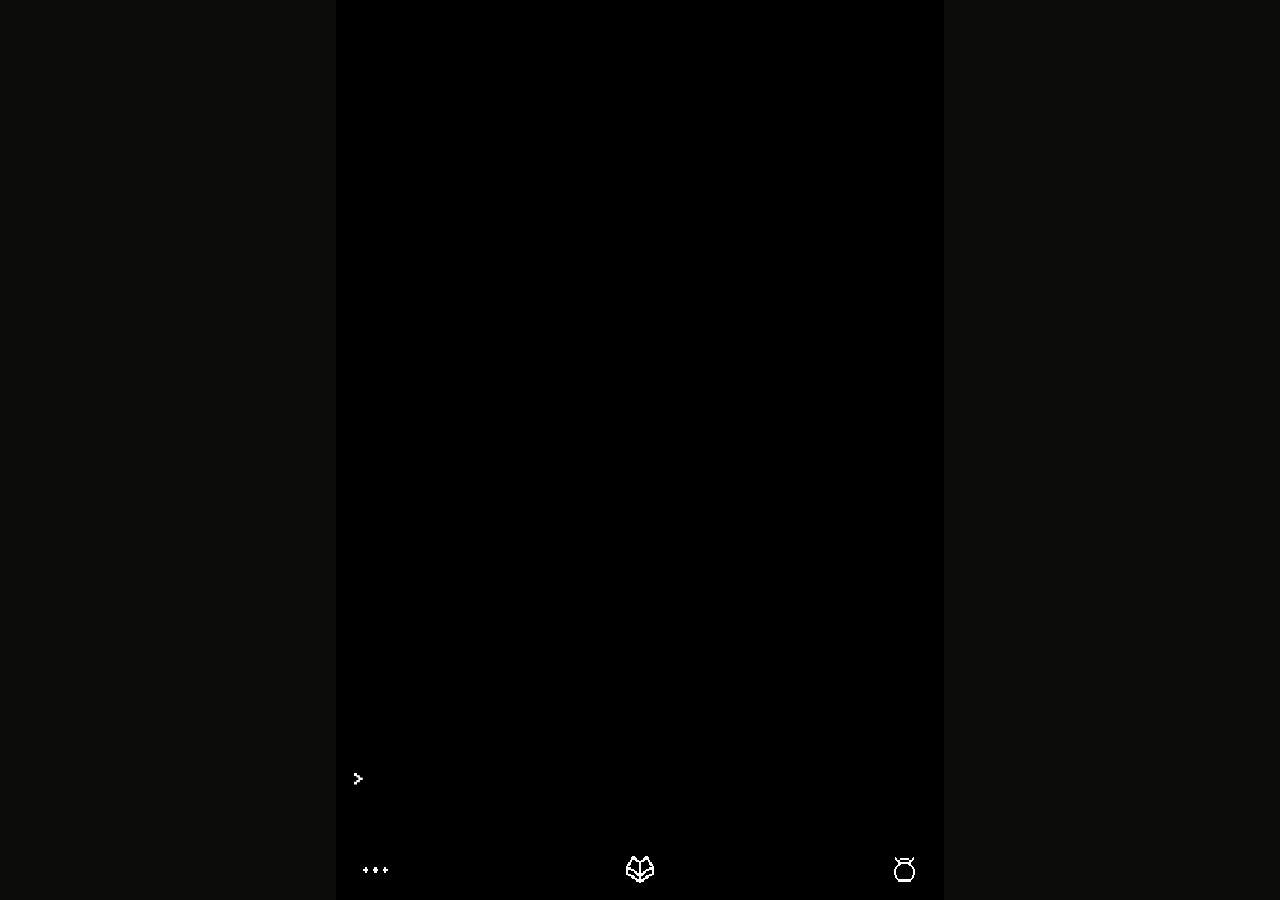
==== commit ce3a25f0: "Esoteric stairs up where you came down, and Roy's book, pot and dots icons Co-Authored-By: Claude Op" ====
--- a/esoteric/index.html
+++ b/esoteric/index.html
@@ -13,23 +13,23 @@
 <link rel="stylesheet" href="../style.css?v=7">
 <link rel="stylesheet" href="edition.css?v=8">
 <link rel="stylesheet" href="type.css?v=8">
-<link rel="stylesheet" href="controls.css?v=8">
+<link rel="stylesheet" href="controls.css?v=9">
 <!-- Load matching room geometry, pointer input and art even with a previous edition cached. -->
 <script type="importmap">
 {
   "imports": {
     "../src/config.js": "../src/config.js?v=9",
-    "../src/game.js": "../src/game.js?v=9",
-    "../src/gen.js": "../src/gen.js?v=7",
-    "../src/fov.js": "../src/fov.js?v=2",
-    "../src/path.js": "../src/path.js?v=2",
+    "../src/game.js": "../src/game.js?v=10",
+    "../src/gen.js": "../src/gen.js?v=8",
+    "../src/fov.js": "../src/fov.js?v=3",
+    "../src/path.js": "../src/path.js?v=3",
     "../src/render.js": "../src/render.js?v=8",
     "../src/marks.js": "../src/marks.js?v=4",
-    "../src/text.js": "../src/text.js?v=8",
+    "../src/text.js": "../src/text.js?v=9",
     "../src/input.js": "../src/input.js?v=6",
-    "./edition.js": "./edition.js?v=7",
-    "./symbols.js": "./symbols.js?v=7",
-    "./terrain.js": "./terrain.js?v=10"
+    "./edition.js": "./edition.js?v=8",
+    "./symbols.js": "./symbols.js?v=8",
+    "./terrain.js": "./terrain.js?v=11"
   }
 }
 </script>
@@ -93,6 +93,7 @@
   </label>
 </template>
 <script type="module" src="center.js?v=1"></script>
+<script type="module" src="icons.js?v=1"></script>
 <script type="module" src="brightness.js?v=3"></script>
 <script type="module" src="../src/main.js?v=5"></script>
 </body>
--- a/esoteric/controls.css
+++ b/esoteric/controls.css
@@ -154,28 +154,25 @@
   color: var(--slab);
   background: var(--paper);
 }
-#btn-sys::before {
-  width: 1em;
-  height: 1em;
-  box-shadow: inset 0 0 0 .12em currentColor;
-}
-/* A book open at its crease and a satchel with a handle and clasp. Both use
-   square ink steps like the signs on the map. */
+
+/* Roy's three icons (decision 254): three dots for the menu, an open book for
+   memories and a pot for the inventory, drawn in esoteric/icons.js in square ink. */
+#btn-sys::before,
+#btn-event-sys::before,
 #btn-memories::before,
 #btn-inv::before {
   content: "";
-  width: 1.2em;
-  height: 1.2em;
+  width: 1.4em;
+  height: 1.4em;
+  box-shadow: none;
   background: currentColor;
   -webkit-mask: var(--icon) center / contain no-repeat;
   mask: var(--icon) center / contain no-repeat;
 }
-#btn-memories {
-  --icon: url("data:image/svg+xml,%3Csvg xmlns='http://www.w3.org/2000/svg' viewBox='0 0 18 18' shape-rendering='crispEdges'%3E%3Cpath fill-rule='evenodd' d='M0 3h5v1h2v1h4V4h2V3h5v11h-4v1h-3v1H7v-1H4v-1H0zm2 2v7h3v1h3V7H6V6H4V5zm14 0h-2v1h-2v1h-2v6h3v-1h3z'/%3E%3C/svg%3E");
-}
-#btn-inv {
-  --icon: url("data:image/svg+xml,%3Csvg xmlns='http://www.w3.org/2000/svg' viewBox='0 0 18 18' shape-rendering='crispEdges'%3E%3Cpath fill-rule='evenodd' d='M6 1h6v1h1v3h2v1h1v1h1v9h-1v1H2v-1H1V7h1V6h1V5h2V2h1zm1 2v2h4V3zM3 7v2h2v1h3V9h2v1h3V9h2V7zm0 4v4h12v-4h-2v1h-3v1H8v-1H5v-1z'/%3E%3C/svg%3E");
-}
+#btn-memories { --icon: var(--icon-book); }
+#btn-inv { --icon: var(--icon-pot); }
+#btn-sys,
+#btn-event-sys { --icon: var(--icon-dots); }
 
 #screen[data-screen="inv"] #btn-memories,
 #screen[data-screen="inv"] #btn-secondary,
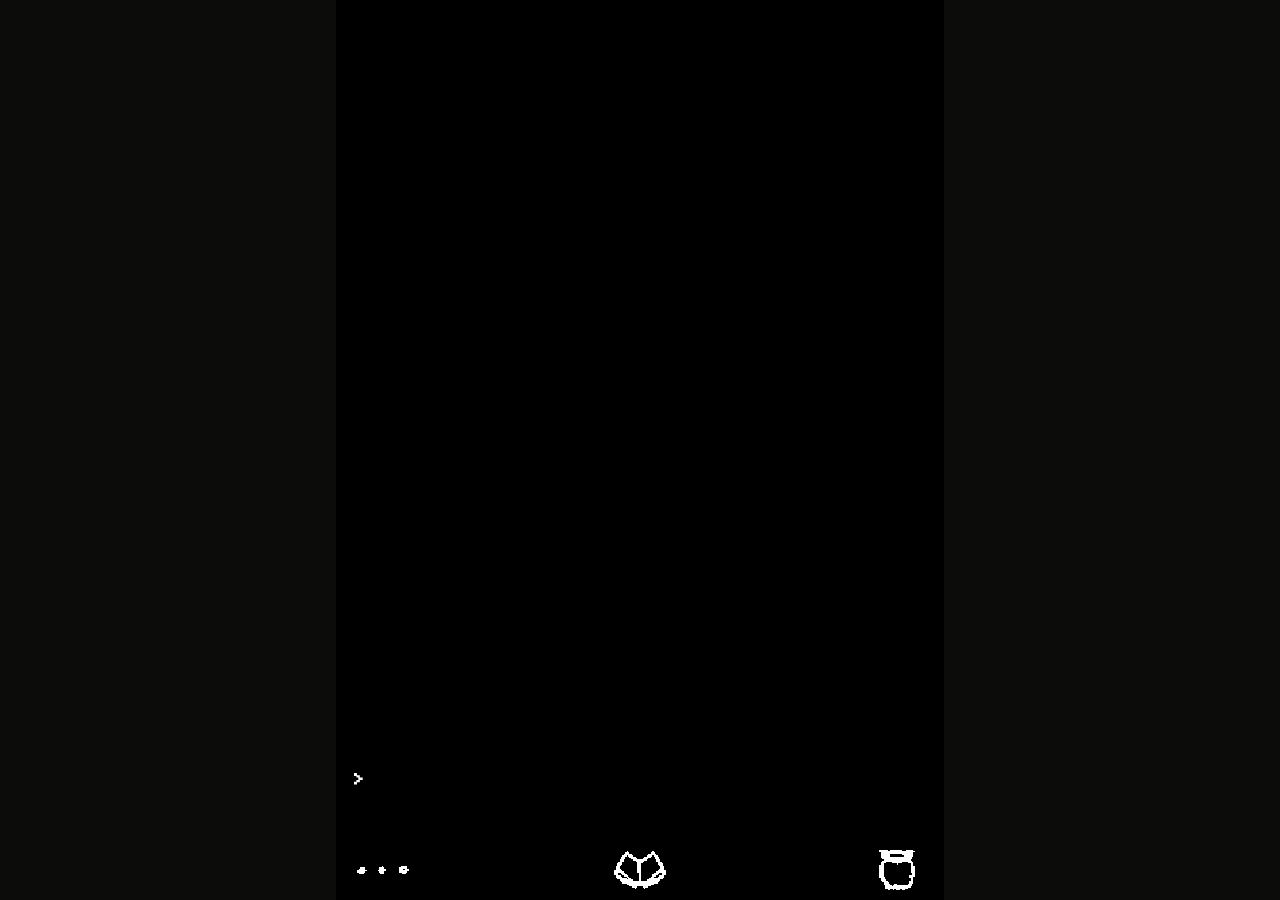
==== commit 99fbb1ee: "Esoteric: corpse menu of eat and take items with no back; take items on its own view; Roy's icons tr" ====
--- a/esoteric/index.html
+++ b/esoteric/index.html
@@ -13,23 +13,23 @@
 <link rel="stylesheet" href="../style.css?v=7">
 <link rel="stylesheet" href="edition.css?v=8">
 <link rel="stylesheet" href="type.css?v=8">
-<link rel="stylesheet" href="controls.css?v=9">
+<link rel="stylesheet" href="controls.css?v=13">
 <!-- Load matching room geometry, pointer input and art even with a previous edition cached. -->
 <script type="importmap">
 {
   "imports": {
-    "../src/config.js": "../src/config.js?v=9",
-    "../src/game.js": "../src/game.js?v=10",
-    "../src/gen.js": "../src/gen.js?v=8",
-    "../src/fov.js": "../src/fov.js?v=3",
-    "../src/path.js": "../src/path.js?v=3",
-    "../src/render.js": "../src/render.js?v=8",
+    "../src/config.js": "../src/config.js?v=10",
+    "../src/game.js": "../src/game.js?v=12",
+    "../src/gen.js": "../src/gen.js?v=11",
+    "../src/fov.js": "../src/fov.js?v=4",
+    "../src/path.js": "../src/path.js?v=4",
+    "../src/render.js": "../src/render.js?v=9",
     "../src/marks.js": "../src/marks.js?v=4",
-    "../src/text.js": "../src/text.js?v=9",
+    "../src/text.js": "../src/text.js?v=11",
     "../src/input.js": "../src/input.js?v=6",
-    "./edition.js": "./edition.js?v=8",
+    "./edition.js": "./edition.js?v=9",
     "./symbols.js": "./symbols.js?v=8",
-    "./terrain.js": "./terrain.js?v=11"
+    "./terrain.js": "./terrain.js?v=12"
   }
 }
 </script>
@@ -93,8 +93,8 @@
   </label>
 </template>
 <script type="module" src="center.js?v=1"></script>
-<script type="module" src="icons.js?v=1"></script>
+<script type="module" src="icons.js?v=2"></script>
 <script type="module" src="brightness.js?v=3"></script>
-<script type="module" src="../src/main.js?v=5"></script>
+<script type="module" src="../src/main.js?v=7"></script>
 </body>
 </html>
--- a/esoteric/controls.css
+++ b/esoteric/controls.css
@@ -141,8 +141,8 @@
   align-items: center;
 }
 #navigation .btn {
-  width: var(--control-height);
-  height: var(--control-height);
+  width: max(var(--control-height), 2.8em);
+  height: max(var(--control-height), 2.8em);
 }
 #btn-sys,
 #btn-memories,
@@ -162,8 +162,9 @@
 #btn-memories::before,
 #btn-inv::before {
   content: "";
-  width: 1.4em;
-  height: 1.4em;
+  width: 2.6em;
+  height: 2.6em;
+  flex: none;
   box-shadow: none;
   background: currentColor;
   -webkit-mask: var(--icon) center / contain no-repeat;
@@ -227,3 +228,27 @@
 }
 /* The arrow points to the selected link. Its accessible name is the link text. */
 .link.cursor::before { content: ">" / ""; }
+
+/* The tint is the label's colour alone: no filled box behind stairs or a corpse. */
+#btn-context[data-context]:not(.down) {
+  background: var(--slab);
+  box-shadow: none;
+}
+
+/* A corpse's eat and take items sit where the abilities row is (decision 264). */
+#controls[data-menu="corpse"] #options {
+  margin-top: auto;
+  grid-template-columns: 1fr 1fr;
+  grid-template-rows: var(--control-height);
+  gap: calc(2 * var(--u));
+}
+#controls[data-menu="corpse"] #options .opt.empty { display: none; }
+#controls[data-menu="corpse"] #options .opt { justify-content: flex-start; }
+/* tinted as the corpse is, and the keyboard's place shown by an arrow, not a box */
+#controls[data-menu="corpse"] #options .opt:not(.down) {
+  color: color-mix(in srgb, #ff7467 var(--text-brightness, 100%), black);
+  background: var(--slab);
+  box-shadow: none;
+}
+#controls[data-menu="corpse"] #options .opt:disabled { opacity: .45; }
+#controls[data-menu="corpse"] #options .opt.cursor::before { content: "> " / ""; white-space: pre; }
